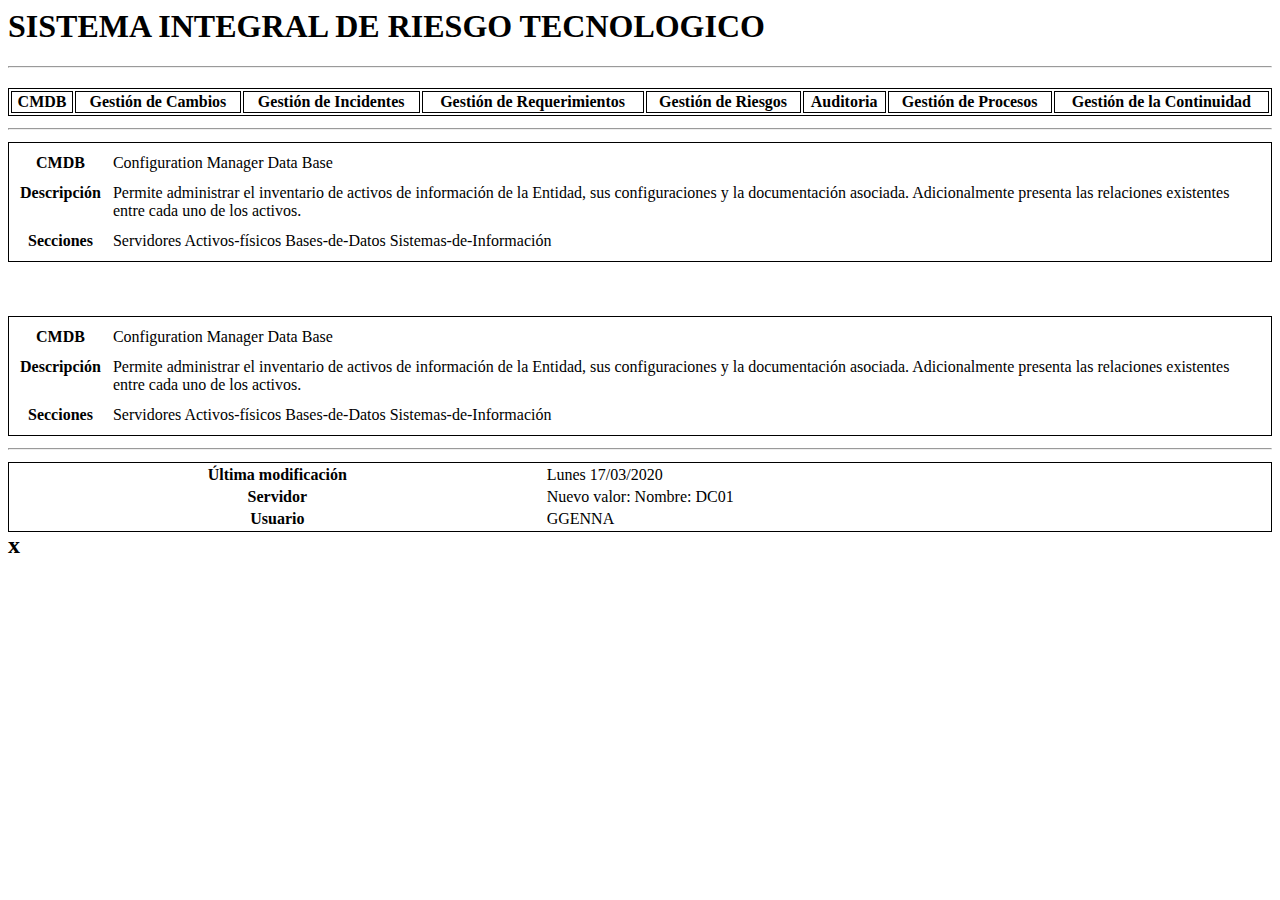
==== index.html @ 2a2fdd64 "Add files via upload" ====
<DOCTYPE>
<html>
<head>
    <title>SIRTI</title>
</head>
<body>
    <h1>SISTEMA INTEGRAL DE RIESGO TECNOLOGICO</h1>
    <hr>
    <h2>
    <table style="border: 1px solid black;width:100%">
        <th style="border: 1px solid black"> CMDB </th>
        <th style="border: 1px solid black"> Gestión de Cambios </th>
        <th style="border: 1px solid black"> Gestión de Incidentes </th>
        <th style="border: 1px solid black"> Gestión de Requerimientos </th>
        <th style="border: 1px solid black"> Gestión de Riesgos </th>
        <th style="border: 1px solid black"> Auditoria </th>
        <th style="border: 1px solid black"> Gestión de Procesos </th>
        <th style="border: 1px solid black"> Gestión de la Continuidad </th>
    </table>
    <hr>
    <table style="border: 1px solid black;width:100%; border-spacing: 10px">
        <tr>
        <th><strong>CMDB</strong></th>
        <td>Configuration Manager Data Base</td>
        </tr>
        <tr>
        <th style="vertical-align: super"><strong>Descripción</strong></th>
        <td>
            <p>Permite administrar el inventario de activos de información de la Entidad, sus configuraciones y la documentación asociada.          Adicionalmente presenta las relaciones existentes entre cada uno de los activos. </p>
        </td>
        </tr>
        <tr>
        <th><strong>Secciones</strong></th>
        <td>Servidores Activos-físicos Bases-de-Datos Sistemas-de-Información </td>
        <td> </td>
        </tr>
    </table>
    <br>
    <br>
    <table style="border: 1px solid black;width:100%; border-spacing: 10px">
        <tr>
        <th><strong>CMDB</strong></th>
        <td>Configuration Manager Data Base</td>
        </tr>
        <tr>
        <th style="vertical-align: super"><strong>Descripción</strong></th>
        <td>
            <p>Permite administrar el inventario de activos de información de la Entidad, sus configuraciones y la documentación asociada.          Adicionalmente presenta las relaciones existentes entre cada uno de los activos. </p>
        </td>
        </tr>
        <tr>
        <th><strong>Secciones</strong></th>
        <td>Servidores Activos-físicos Bases-de-Datos Sistemas-de-Información </td>
        <td> </td>
        </tr>
    </table>
    <hr>
    <table style="border: 1px solid black;width:100%">
        <tr>
        <th><strong>Última modificación</strong></th>
        <td>Lunes 17/03/2020</td>
        </tr>
        <tr>
        <th><strong>Servidor</strong></th>
        <td>Nuevo valor: Nombre: DC01 </td>
        </tr>
        <tr>
        <th><strong>Usuario</strong></th>
        <td>GGENNA   </td>
        <td> </td>
        </tr>
    </table>    x
    </h2>
</body>
</html>
</DOCTYPE>
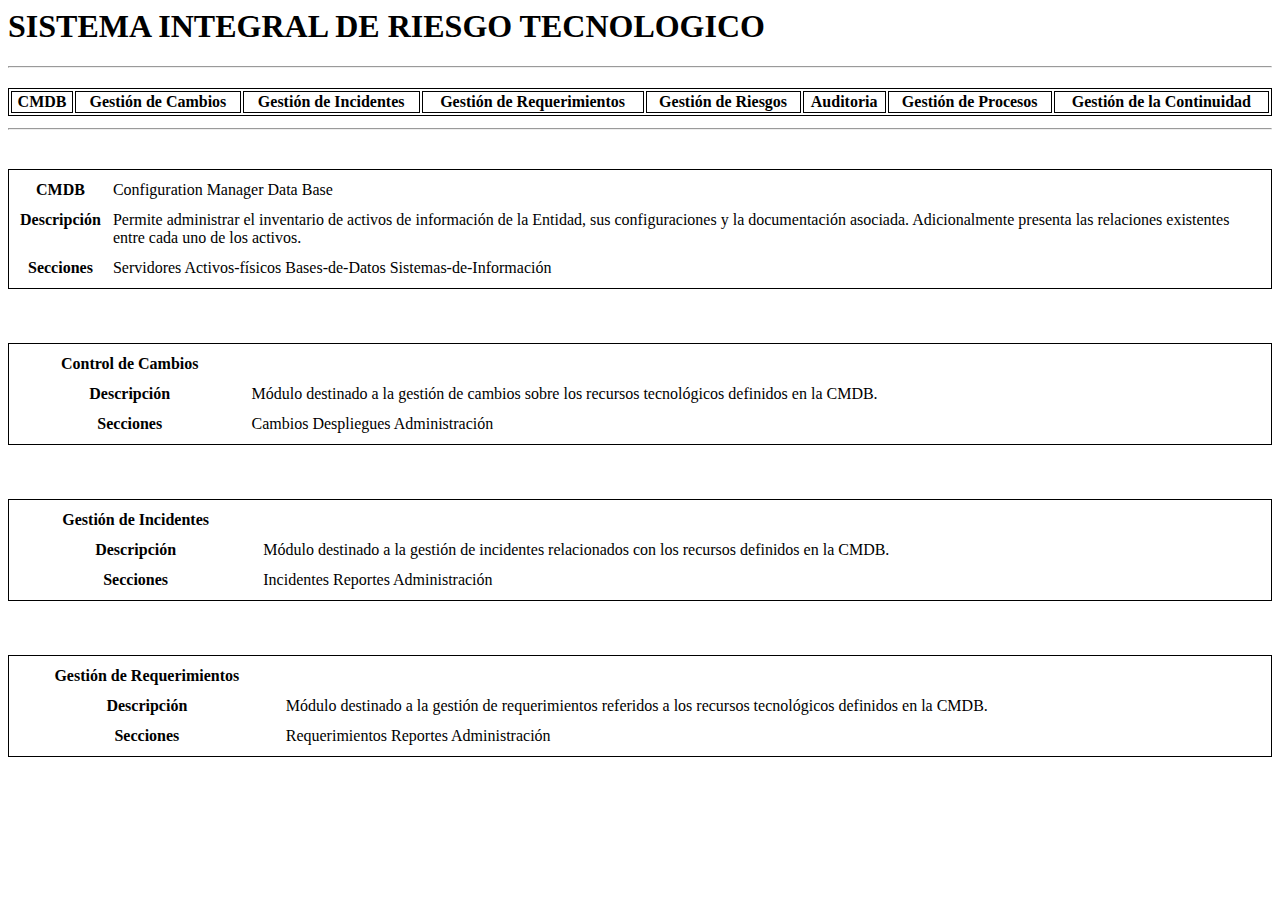
==== commit 635aa30d: "x" ====
--- a/index.html
+++ b/index.html
@@ -18,6 +18,7 @@
         <th style="border: 1px solid black"> Gestión de la Continuidad </th>
     </table>
     <hr>
+    <br>
     <table style="border: 1px solid black;width:100%; border-spacing: 10px">
         <tr>
         <th><strong>CMDB</strong></th>
@@ -39,37 +40,59 @@
     <br>
     <table style="border: 1px solid black;width:100%; border-spacing: 10px">
         <tr>
-        <th><strong>CMDB</strong></th>
-        <td>Configuration Manager Data Base</td>
+        <th><strong>Control de Cambios</strong></th>
+        <td></td>
         </tr>
         <tr>
         <th style="vertical-align: super"><strong>Descripción</strong></th>
         <td>
-            <p>Permite administrar el inventario de activos de información de la Entidad, sus configuraciones y la documentación asociada.          Adicionalmente presenta las relaciones existentes entre cada uno de los activos. </p>
+            <p>Módulo destinado a la gestión de cambios sobre los recursos tecnológicos definidos en la CMDB.</p>
         </td>
         </tr>
         <tr>
         <th><strong>Secciones</strong></th>
-        <td>Servidores Activos-físicos Bases-de-Datos Sistemas-de-Información </td>
+        <td>Cambios Despliegues Administración </td>
         <td> </td>
         </tr>
     </table>
-    <hr>
-    <table style="border: 1px solid black;width:100%">
+    <br>
+    <br>
+    <table style="border: 1px solid black;width:100%; border-spacing: 10px">
         <tr>
-        <th><strong>Última modificación</strong></th>
-        <td>Lunes 17/03/2020</td>
+        <th><strong>Gestión de Incidentes</strong></th>
+        <td></td>
         </tr>
         <tr>
-        <th><strong>Servidor</strong></th>
-        <td>Nuevo valor: Nombre: DC01 </td>
+        <th style="vertical-align: super"><strong>Descripción</strong></th>
+        <td>
+            <p>Módulo destinado a la gestión de incidentes relacionados con los recursos definidos en la CMDB.</p>
+        </td>
         </tr>
         <tr>
-        <th><strong>Usuario</strong></th>
-        <td>GGENNA   </td>
+        <th><strong>Secciones</strong></th>
+        <td>Incidentes Reportes Administración</td>
         <td> </td>
         </tr>
-    </table>    x
+    </table>
+    <br>
+    <br>
+    <table style="border: 1px solid black;width:100%; border-spacing: 10px">
+        <tr>
+        <th><strong>Gestión de Requerimientos</strong></th>
+        <td></td>
+        </tr>
+        <tr>
+        <th style="vertical-align: super"><strong>Descripción</strong></th>
+        <td>
+            <p>Módulo destinado a la gestión de requerimientos referidos a los recursos tecnológicos definidos en la CMDB. </p>
+        </td>
+        </tr>
+        <tr>
+        <th><strong>Secciones</strong></th>
+        <td>Requerimientos Reportes Administración</td>
+        <td> </td>
+        </tr>
+    </table>
     </h2>
 </body>
 </html>
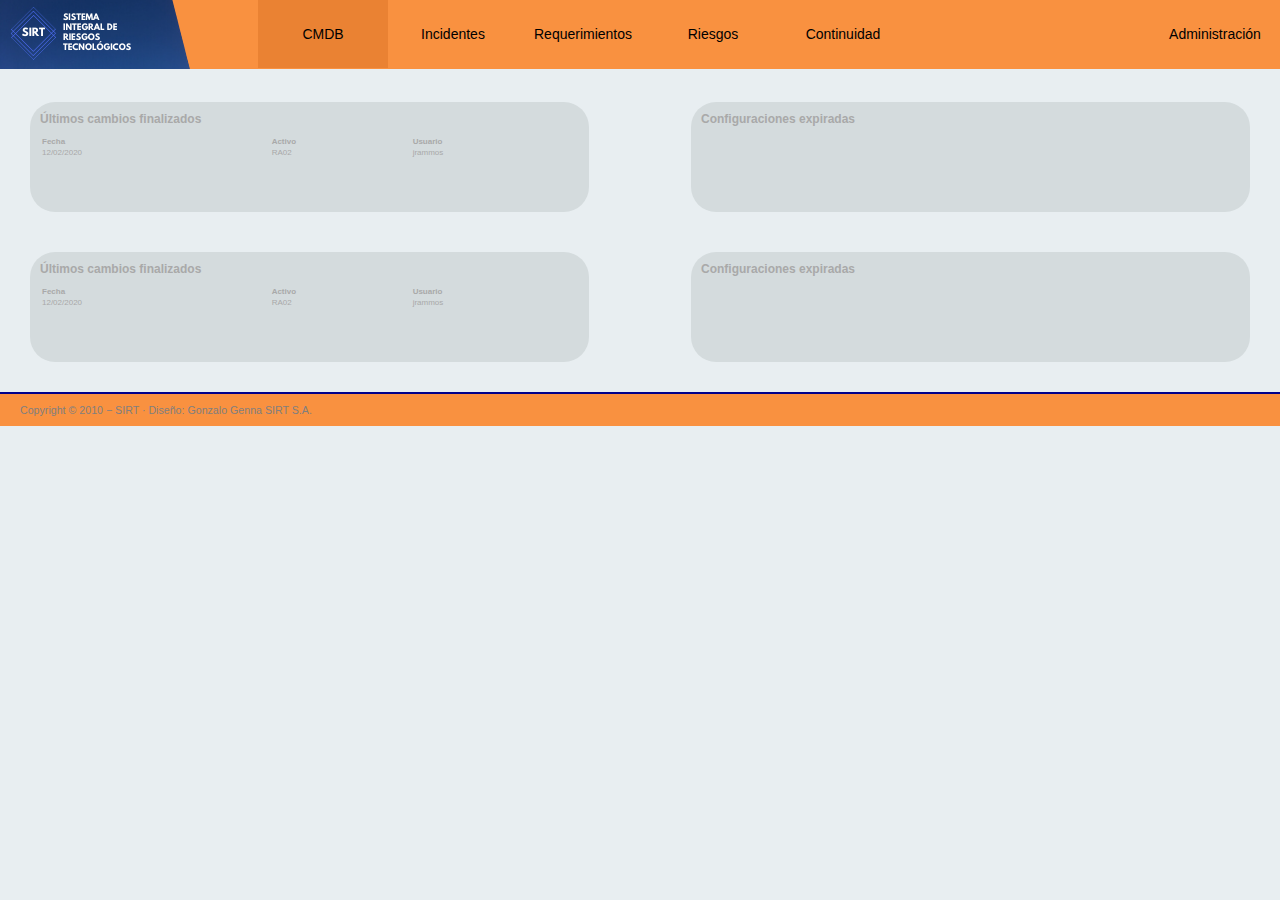
==== commit 910d2755: "ok" ====
--- a/index.html
+++ b/index.html
@@ -1,99 +1,75 @@
-<DOCTYPE>
-<html>
-<head>
-    <title>SIRTI</title>
-</head>
-<body>
-    <h1>SISTEMA INTEGRAL DE RIESGO TECNOLOGICO</h1>
-    <hr>
-    <h2>
-    <table style="border: 1px solid black;width:100%">
-        <th style="border: 1px solid black"> CMDB </th>
-        <th style="border: 1px solid black"> Gestión de Cambios </th>
-        <th style="border: 1px solid black"> Gestión de Incidentes </th>
-        <th style="border: 1px solid black"> Gestión de Requerimientos </th>
-        <th style="border: 1px solid black"> Gestión de Riesgos </th>
-        <th style="border: 1px solid black"> Auditoria </th>
-        <th style="border: 1px solid black"> Gestión de Procesos </th>
-        <th style="border: 1px solid black"> Gestión de la Continuidad </th>
-    </table>
-    <hr>
-    <br>
-    <table style="border: 1px solid black;width:100%; border-spacing: 10px">
-        <tr>
-        <th><strong>CMDB</strong></th>
-        <td>Configuration Manager Data Base</td>
-        </tr>
-        <tr>
-        <th style="vertical-align: super"><strong>Descripción</strong></th>
-        <td>
-            <p>Permite administrar el inventario de activos de información de la Entidad, sus configuraciones y la documentación asociada.          Adicionalmente presenta las relaciones existentes entre cada uno de los activos. </p>
-        </td>
-        </tr>
-        <tr>
-        <th><strong>Secciones</strong></th>
-        <td>Servidores Activos-físicos Bases-de-Datos Sistemas-de-Información </td>
-        <td> </td>
-        </tr>
-    </table>
-    <br>
-    <br>
-    <table style="border: 1px solid black;width:100%; border-spacing: 10px">
-        <tr>
-        <th><strong>Control de Cambios</strong></th>
-        <td></td>
-        </tr>
-        <tr>
-        <th style="vertical-align: super"><strong>Descripción</strong></th>
-        <td>
-            <p>Módulo destinado a la gestión de cambios sobre los recursos tecnológicos definidos en la CMDB.</p>
-        </td>
-        </tr>
-        <tr>
-        <th><strong>Secciones</strong></th>
-        <td>Cambios Despliegues Administración </td>
-        <td> </td>
-        </tr>
-    </table>
-    <br>
-    <br>
-    <table style="border: 1px solid black;width:100%; border-spacing: 10px">
-        <tr>
-        <th><strong>Gestión de Incidentes</strong></th>
-        <td></td>
-        </tr>
-        <tr>
-        <th style="vertical-align: super"><strong>Descripción</strong></th>
-        <td>
-            <p>Módulo destinado a la gestión de incidentes relacionados con los recursos definidos en la CMDB.</p>
-        </td>
-        </tr>
-        <tr>
-        <th><strong>Secciones</strong></th>
-        <td>Incidentes Reportes Administración</td>
-        <td> </td>
-        </tr>
-    </table>
-    <br>
-    <br>
-    <table style="border: 1px solid black;width:100%; border-spacing: 10px">
-        <tr>
-        <th><strong>Gestión de Requerimientos</strong></th>
-        <td></td>
-        </tr>
-        <tr>
-        <th style="vertical-align: super"><strong>Descripción</strong></th>
-        <td>
-            <p>Módulo destinado a la gestión de requerimientos referidos a los recursos tecnológicos definidos en la CMDB. </p>
-        </td>
-        </tr>
-        <tr>
-        <th><strong>Secciones</strong></th>
-        <td>Requerimientos Reportes Administración</td>
-        <td> </td>
-        </tr>
-    </table>
-    </h2>
-</body>
-</html>
-</DOCTYPE>
+<!DOCTYPE html>
+<html xmlns="http://www.w3.org/1999/xhtml" lang="es" xml:lang="es">
+	<head>
+		<meta http-equiv="content-type" content="text/html;charset=utf-8" name="SIRT" />
+		<link rel="stylesheet" type="text/css" href="css/main.css" media="screen" />
+        <link rel="stylesheet" type="text/css" href="css/normalize.css" media="screen" />
+        <link rel="shortcut icon" type="image/x-icon"  href="images/logo_500x500.ico">
+		<title>SIRT</title>
+	</head>
+    <body>
+        <ul class="menu">
+            <li id="logo_menu"><img class="imagenLogo" src="images/sirti_logo_menu2.png" title="SIRT"></li>
+            <li><a class="active" href="#">CMDB</a>
+                <ul >
+                    <li class="i-menu-desplegable"><a href="#">Infraestructura lógica</a></li>
+                    <li class="i-menu-desplegable"><a href="#">Infraestructura física</a></li>
+                    <li class="i-menu-desplegable"><a href="#">Sistemas</a></li>
+                    <li class="i-menu-desplegable"><a href="#">Seguridad</a></li>
+                    <li class="i-menu-desplegable last-item"><a href="#">Documentación</a></li>
+                </ul>
+            </li>
+            <li><a href="#">Incidentes</a></li>
+            <li><a href="#">Requerimientos</a></li>
+            <li><a href="#">Riesgos</a></li>
+            <li><a href="#">Continuidad</a></li>
+            <li><a href="#" >Administraci&oacute;n</a></li>
+        </ul>
+        <section id="home-cmdb" class="container">
+            <div class="box">
+                <h2>Últimos cambios finalizados</h2>
+                <br>
+                <div>
+                    <table>
+                        <th>Fecha</th>
+                        <th>Activo</th>
+                        <th>Usuario</th>
+                        <tr>
+                            <td>12/02/2020</td>
+                            <td>RA02</td>
+                            <td>jrammos</td>
+                        </tr>
+                    </table>
+                </div>
+            </div>
+            <div class="box">
+                <h2>Configuraciones expiradas</h2>
+                <br>
+            </div>
+        </section>
+        <section id="home-cmdb" class="container">
+            <div class="box">
+                <h2>Últimos cambios finalizados</h2>
+                <br>
+                <div>
+                    <table>
+                        <th>Fecha</th>
+                        <th>Activo</th>
+                        <th>Usuario</th>
+                        <tr>
+                            <td>12/02/2020</td>
+                            <td>RA02</td>
+                            <td>jrammos</td>
+                        </tr>
+                    </table>
+                </div>
+            </div>
+            <div class="box">
+                <h2>Configuraciones expiradas</h2>
+                <br>
+            </div>
+        </section>
+        <footer>
+            <p>Copyright &copy; 2010 &minus; SIRT &middot; Diseño: Gonzalo Genna SIRT S.A.</p>
+        </footer>
+    </body>
--- a/css/main.css
+++ b/css/main.css
@@ -0,0 +1,202 @@
+* {
+    margin: 0;
+    padding: 0;
+}
+
+body {
+    font: .74em Tahoma, Verdana, Sans-Serif, Arial;
+    background-color: #e8eef1;
+    color: #7f7f7f;
+    font-stretch: condensed;
+}
+
+a {
+    text-decoration: none;
+}
+
+a:visited {
+    color: black;
+}
+
+ul, ol {
+    list-style: none;
+    text-decoration: none;
+}
+
+container {
+    margin-left: auto;
+    margin-right: auto;
+}
+
+.menu {
+    list-style-type: none;
+    list-style: none;
+    background-color: #f99140;
+    font-stretch: normal;
+    position: sticky;
+    top: 0;
+    width: 100%;
+    height: 69px;
+    position: relative;
+    display: inline-block;
+    text-decoration: none;
+    z-index: 200;
+}
+
+.menu > li {
+    float: left;
+    width: 130px
+}
+
+.menu > li:last-child {
+    float: right;
+    border-right: none;
+    /*border-left: 1px solid #7f7f7f;*/
+}
+
+.menu > li > a {
+    display: block;
+    color: black;
+    text-align: center;
+    padding: 26px 16px;
+    text-decoration: none;
+    font-size: 14px;
+    position: relative;
+}
+
+.menu > li > a.active {
+    background-color: #ea8233;
+}
+
+
+.menu > li:hover > a {
+    background: url(../images/fondo_menu_hover_130x69_sinfondo.png) no-repeat 50%;
+    color: slategray;
+    text-decoration: none;
+    transition: background 1s;
+}
+
+#logo_menu {
+    width: 258px;
+}
+
+#logo_menu:hover > img {
+    background-image: none;
+    background-repeat: no-repeat;
+    background-position: center;
+    color: black;
+    text-decoration: none;
+    cursor: pointer;
+}
+
+
+.menu ul {
+    display: : block;
+    position: relative;
+    background-color: #f99140;
+    min-width: 10px;
+    font-size: .7em;
+    color: black;
+    list-style: none;
+    text-decoration: none;
+}
+
+.menu ul:last-child {
+    border-bottom-left-radius: 25px;
+    border-bottom-right-radius: 25px;
+    text-decoration: none;
+}
+
+.menu ul li {
+    list-style: none;
+    display: none;
+    color: black;
+    text-align: center;
+    padding: 10px 16px;
+    text-decoration: none;
+    font-size: 12px;
+    background-color: #f99140;
+    transition: 1s;
+}
+
+.menu ul li.last-item {
+    border-bottom-left-radius: 25px;
+    border-bottom-right-radius: 25px;
+}
+
+.menu li:hover ul li{
+    display: block;
+}
+
+.menu ul li:hover {
+    background-color: #ea8233;
+    border-bottom-left-radius: 0px;
+    border-bottom-right-radius: 0px;
+    color: slategray;
+}
+
+.menu ul li.last-item:hover {
+    background-color: #ea8233;
+    border-bottom-left-radius: 25px;
+    border-bottom-right-radius: 25px;
+}
+
+#home-cmdb .box {
+    display: inline-block;
+    text-align: left;
+    width: 45%;
+    float: left;
+    background-color: #d4dbdd;
+    color: darkgrey;
+    height: 100px;
+    border-radius: 25px;
+    padding-left: 10px;
+    padding-top: 10px;
+    font-size: 8px;
+}
+
+#home-cmdb .box:last-child {
+    float: right;
+}
+#home-cmdb .box table {
+    grid-column: auto;
+    width: 100%;
+}
+
+
+section {
+    padding: 10px;
+    margin: 20px;
+}
+
+.container {
+    width: 992px%;
+    overflow: hidden;
+    margin-left: 20px;
+    margin-right: 20px;
+}
+
+footer {
+    clear: both;
+    background-color: #f99140;
+    border-top: 2px solid darkblue;
+    padding: 10px 20px 10px;
+    font-size: .9em;
+    top: auto;
+}
+
+/*
+footer p {
+    padding: 10px 10px 10px 3px;
+}
+*/
+
+#links {
+    float: right;
+}
+
+.imagenLogo {
+    height: 69px;
+}
+
+
